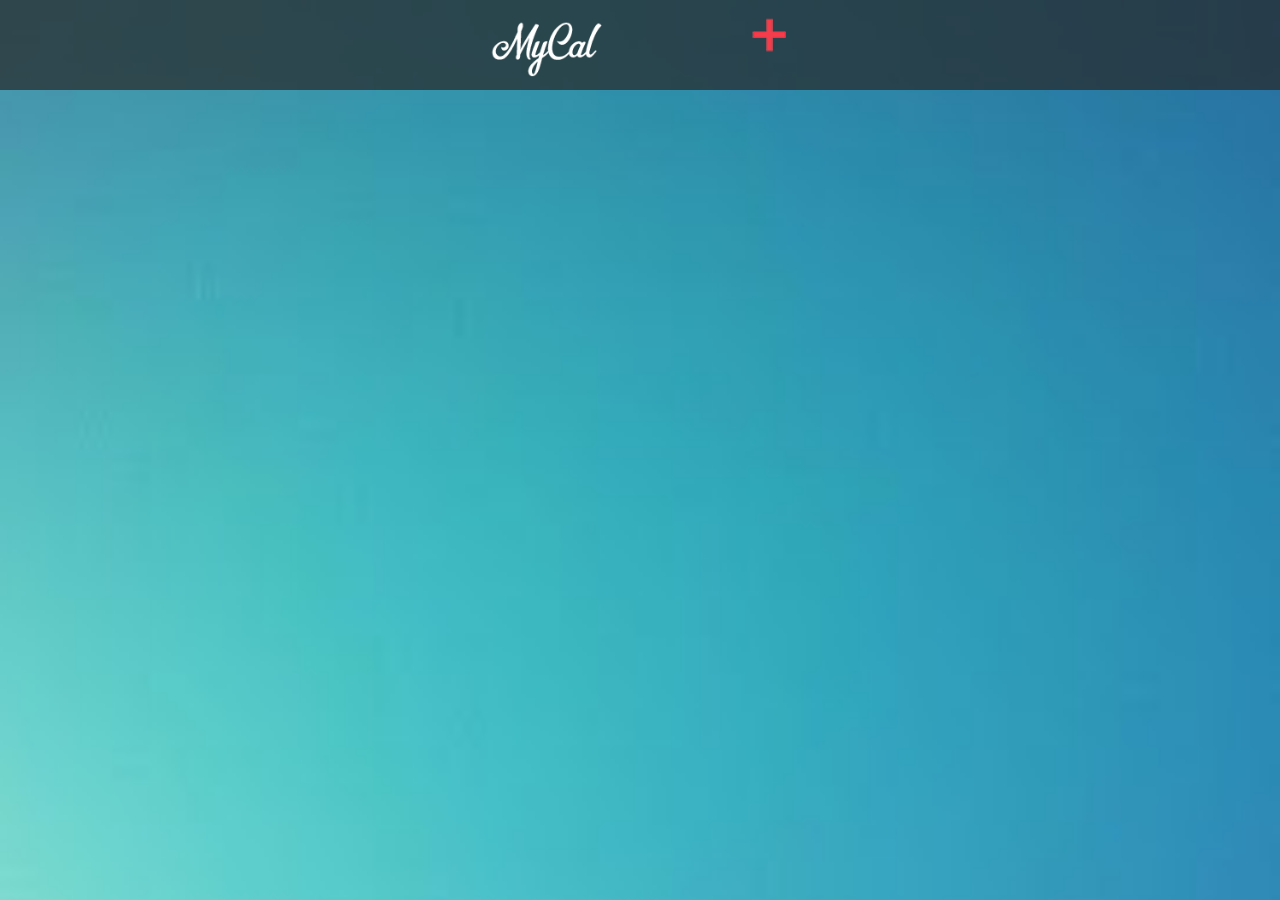
==== index.html @ a4dbc179 "MyCal app" ====
<!DOCTYPE html>
<html>
<head>
 <!--<link rel="stylesheet" type="text/css" href="css/ionic.css">-->
	<link rel="stylesheet" type="text/css" href="css/style.css">
	<meta name="viewport" content="width=device-width, initial-scale=1.0"> 
	<!-- google fonts -->
	<link href="https://fonts.googleapis.com/css?family=Lato:400,700" rel="stylesheet">
	<!-- end google fonts -->

 <script type="text/javascript" src="js/jquery.js"></script>
 <script type="text/javascript">
 	$(document).ready(function(){
 		var url = "http://localhost/CRUD/php/json.php";
 		$.getJSON( url, function(result){
 			$.each(result, function( i, field ){
 				var id = field.id;
 				var name = field.name;
 				var day = field.day;
 				var instructor = field.instructor;
 				var time = field.time;
 				$("#listview").append("<a class='item' href='edit.html?id=" + id + "&name=" + name + "&day="  + day + "&time="  + time + "&instructor=" + instructor +  "'><div>" +
 					"<h3>" + name + "</h3>" +
 					"<span class='item-note'>" + time + " " + instructor + "</span>" +
 					"<p>" + day + "</p></div></a>");
 			});
 		});
 	});
</script>
</head>
<body>
<div class="nav-bar home-navigation">
	<div class="logo content-container center">
		<img src="img/mycal.png">
		<a href="insert.html"><img src="img/plus.png"></a>
	</div>
</div>
<div class="content-container center">
	<div class="list content-container center" id="listview"></div>
</div>  
</body>
</html>
---- css/style.css ----
/******BASE*******/
body {
	background-image: url("../img/bg.jpg");
	background-size: cover;
	margin: 0;
}

h1,h2,h3,h4,h5,h6 {
	font-family: 'Lato', sans-serif;
	font-weight: 700;
	color: #ffffff;
}

h3 {
	font-size: 1.3em;
}

p {
	font-family: 'Lato', sans-serif;
	color: #ffffff;
	font-size: 1.1em;
}

span {
	color: #ffffff;
	font-size: 1.1em;
}

.home-navigation {
	padding-top: 15px;
}
.home-navigation img {
	max-width: 35%;
	padding-left: 10px;
}

.home-navigation a img {
	float: right;
	text-align: right;
/*	padding-top: 10px;*/
	padding-right: 10px;
}

.nav-bar {
	height: 75px;
	background-color: rgba(38,38,38,0.7);
	width: 100%;
	margin-bottom: 30px;
}

.item-note { 
	display:inline; 
	float:right; 
}

.item {
 text-decoration: none;
 }

.item div { 
	background-color: rgba(0,0,0,0.3);
	padding: 15px;
	box-sizing: border-box;
	margin:15px 0px;
	width:90%; 
	left:5%; 
	position:relative; 
}

.item h3 {
	margin-top: 0;
}

.insert-navigation a {
	width: 37%;
	float: left;
}

.insert h1 {
	text-align: center;
}

.nav-bar h1 {
	width: 63%;
	float: right;
	text-align: left;
	line-height: 24px;
}

.home-btn {
	border: none;
	width: 45%;
	height: 45px;
}

input {
	height: 50px;
	width: 100%;
	padding-left: 10px;
	font-size: 1em;
	margin-top: 15px;
	font-family: 'Lato', sans-serif;
}

select {
	width: 100%;
	height: 45px;
	padding-left: 10px;
	font-size: 1em;
	margin-top: 15px;
}

.input-options {
	margin-bottom: 20px;
}

option {
	width: 320px;
}

.content-container {
	width: 320px;
}

.center { 
	position:relative; 
	display:block; 
	margin-left:auto; 
	margin-right:auto; 
}

label {
	font-size: 1.3em;
	margin-bottom: 15px;
	font-family: 'Lato', sans-serif;
}

.button {
	height: 50px;
	border-radius: 7px;
	width: 100%;
	border: none;
	background-color: #F23D4C;
	color: #ffffff;
	font-size: 1.5em;
	margin-top: 30px;
	font-family: 'Istok Web', sans-serif;
}
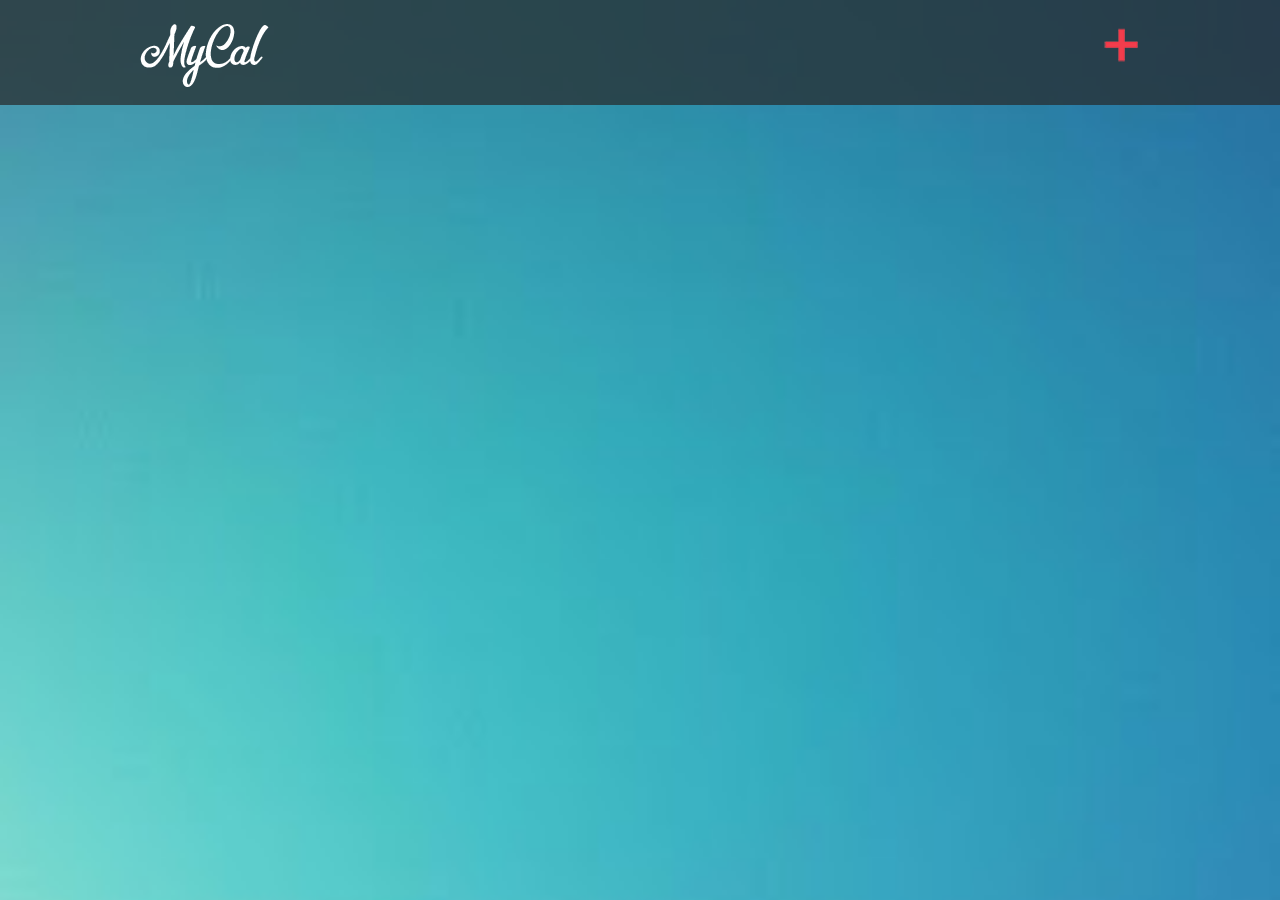
==== commit 97b8987f: "version update" ====
--- a/index.html
+++ b/index.html
@@ -17,11 +17,12 @@
  				var id = field.id;
  				var name = field.name;
  				var day = field.day;
+ 				var timeOfDay = field.timeOfDay;
  				var instructor = field.instructor;
  				var time = field.time;
- 				$("#listview").append("<a class='item' href='edit.html?id=" + id + "&name=" + name + "&day="  + day + "&time="  + time + "&instructor=" + instructor +  "'><div>" +
+ 				$("#listview").append("<a class='item' href='edit.html?id=" + id + "&name=" + name + "&day="  + day + "&time="  + time + "&timeOfDay=" + timeOfDay  + "&instructor=" + instructor +  "'><div>" +
  					"<h3>" + name + "</h3>" +
- 					"<span class='item-note'>" + time + " " + instructor + "</span>" +
+ 					"<span class='item-note'>" + time + " " + timeOfDay + " " + instructor + "</span>" +
  					"<p>" + day + "</p></div></a>");
  			});
  		});
@@ -29,14 +30,12 @@
 </script>
 </head>
 <body>
-<div class="nav-bar home-navigation">
-	<div class="logo content-container center">
+<div class="nav-bar">
+	<div class="content-container center">
 		<img src="img/mycal.png">
 		<a href="insert.html"><img src="img/plus.png"></a>
 	</div>
 </div>
-<div class="content-container center">
-	<div class="list content-container center" id="listview"></div>
-</div>  
+<div class="list content-container center" id="listview"></div>
 </body>
 </html>--- a/css/style.css
+++ b/css/style.css
@@ -9,6 +9,11 @@
 	font-family: 'Lato', sans-serif;
 	font-weight: 700;
 	color: #ffffff;
+}
+
+h1 {
+	text-align: center;
+	margin-bottom: 45px; 
 }
 
 h3 {
@@ -26,78 +31,82 @@
 	font-size: 1.1em;
 }
 
-.home-navigation {
-	padding-top: 15px;
-}
-.home-navigation img {
-	max-width: 35%;
-	padding-left: 10px;
+/*Center divs & items*/
+
+.center { 
+	position:relative; 
+	display:block; 
+	margin-left:auto; 
+	margin-right:auto; 
 }
 
-.home-navigation a img {
-	float: right;
-	text-align: right;
-/*	padding-top: 10px;*/
-	padding-right: 10px;
+.content-container {
+	/*80 percent width of screen size*/
+	width: 80vw;
 }
 
+/******END BASE ******/
+
+/*Navigation*/
 .nav-bar {
+	padding: 15px 0;
 	height: 75px;
 	background-color: rgba(38,38,38,0.7);
 	width: 100%;
-	margin-bottom: 30px;
+	margin-bottom: 45px;
 }
 
-.item-note { 
-	display:inline; 
-	float:right; 
-}
+	.nav-bar img {
+		max-width: 35%;
+		padding-left: 10px;
+	}
+
+	.nav-bar a img {
+		float: right;
+		text-align: right;
+		padding-top: 10px;
+		padding-right: 10px;
+	}
+
+	/*Nav inner app pages*/
+	.nav-bar-inner a img{
+		padding: 0;
+	}
+
+/*Index page individual class item*/
 
 .item {
  text-decoration: none;
  }
 
-.item div { 
-	background-color: rgba(0,0,0,0.3);
-	padding: 15px;
-	box-sizing: border-box;
-	margin:15px 0px;
-	width:90%; 
-	left:5%; 
-	position:relative; 
-}
+	.item div { 
+		background-color: rgba(0,0,0,0.3);
+		padding: 15px;
+		box-sizing: border-box;
+		margin:15px 0px;
+		width:90%; 
+		left:5%; 
+		position:relative; 
+	}
 
-.item h3 {
-	margin-top: 0;
-}
+		.item h3 {
+			margin-top: 0;
+		}
 
-.insert-navigation a {
-	width: 37%;
-	float: left;
-}
+		.item-note { 
+			display:inline; 
+			float:right; 
+		}
 
-.insert h1 {
-	text-align: center;
-}
 
-.nav-bar h1 {
-	width: 63%;
-	float: right;
-	text-align: left;
-	line-height: 24px;
-}
 
-.home-btn {
-	border: none;
-	width: 45%;
-	height: 45px;
-}
+/*****Basic Form Styling ******/
 
 input {
 	height: 50px;
 	width: 100%;
 	padding-left: 10px;
-	font-size: 1em;
+	font-size: 1.1em;
 	margin-top: 15px;
 	font-family: 'Lato', sans-serif;
 }
@@ -106,43 +115,50 @@
 	width: 100%;
 	height: 45px;
 	padding-left: 10px;
-	font-size: 1em;
+	font-size: 1.1em;
 	margin-top: 15px;
-}
-
-.input-options {
-	margin-bottom: 20px;
+	font-family: 'Lato', sans-serif;
 }
 
 option {
-	width: 320px;
-}
-
-.content-container {
-	width: 320px;
-}
-
-.center { 
-	position:relative; 
-	display:block; 
-	margin-left:auto; 
-	margin-right:auto; 
+	font-size: 1.1em;
 }
 
 label {
-	font-size: 1.3em;
+	font-size: 1.4em;
 	margin-bottom: 15px;
 	font-family: 'Lato', sans-serif;
 }
 
-.button {
-	height: 50px;
-	border-radius: 7px;
-	width: 100%;
-	border: none;
-	background-color: #F23D4C;
-	color: #ffffff;
-	font-size: 1.5em;
+
+/*AM and PM input*/
+.time-value {
+	font-size: 1.3em;
+}
+
+	.time-value input {
+		width: 10%;
+	}
+
+.button-container {
 	margin-top: 30px;
-	font-family: 'Istok Web', sans-serif;
-}+}
+	.error {
+		font-size: 1.4em;
+		color: #FF0000;
+		display: none;
+	}
+
+	.button {
+		height: 50px;
+		border-radius: 7px;
+		width: 100%;
+		border: none;
+		background-color: #F23D4C;
+		color: #ffffff;
+		font-size: 1.5em;
+		margin-bottom: 15px;
+		font-family: 'Istok Web', sans-serif;
+	}
+
+/*****End Basic Form Styling ******/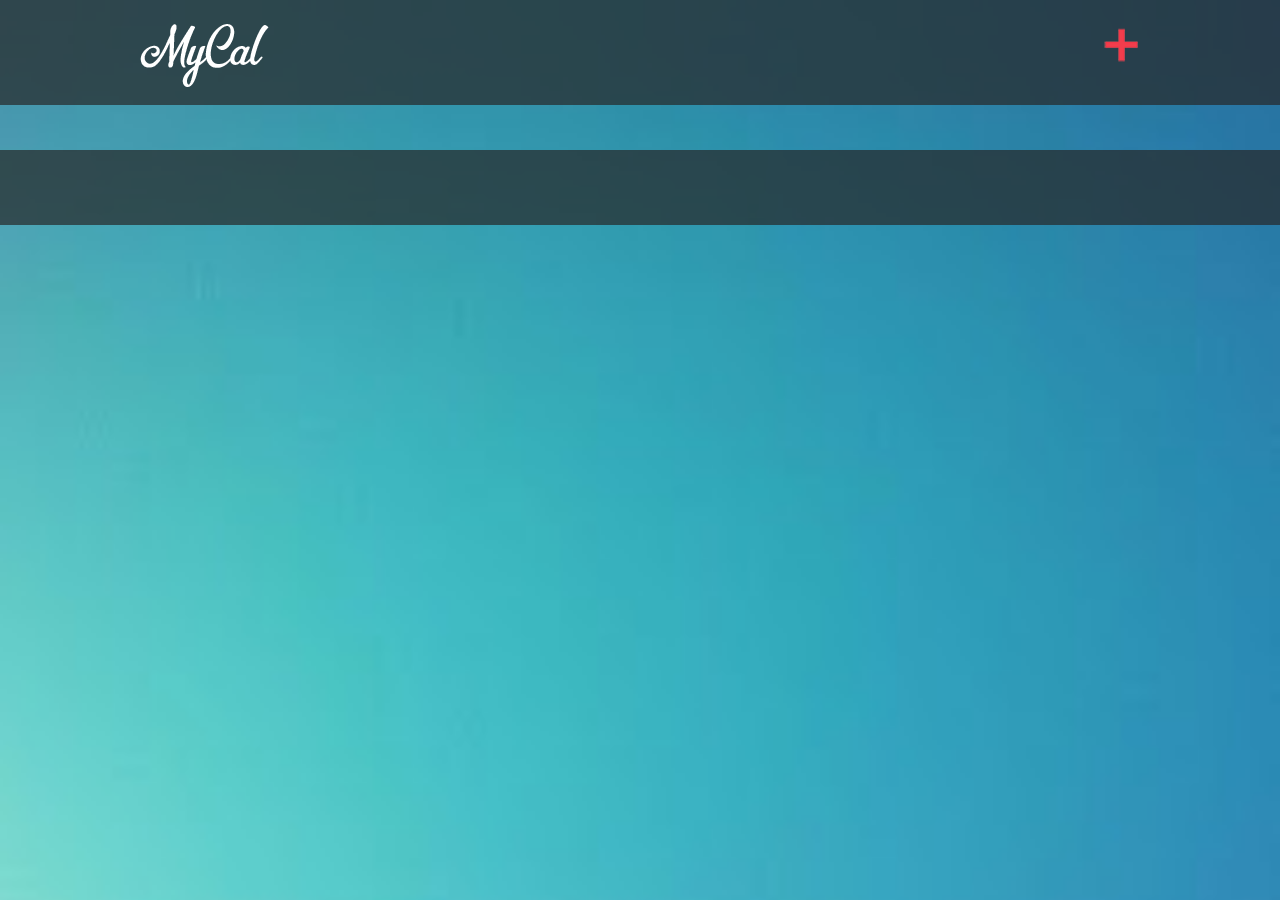
==== commit afb8b17c: "footer" ====
--- a/index.html
+++ b/index.html
@@ -11,7 +11,8 @@
  <script type="text/javascript" src="js/jquery.js"></script>
  <script type="text/javascript">
  	$(document).ready(function(){
- 		var url = "http://localhost/CRUD/php/json.php";
+ 		// var url = "http://localhost/CRUD/php/json.php";
+ 		var url = "http://kiralynn.de/schedule/php/json.php";
  		$.getJSON( url, function(result){
  			$.each(result, function( i, field ){
  				var id = field.id;
@@ -37,5 +38,8 @@
 	</div>
 </div>
 <div class="list content-container center" id="listview"></div>
+<footer>
+	<div class="footer-bar"></div>
+</footer>
 </body>
 </html>--- a/css/style.css
+++ b/css/style.css
@@ -43,6 +43,7 @@
 .content-container {
 	/*80 percent width of screen size*/
 	width: 80vw;
+	margin-bottom: 45px;
 }
 
 /******END BASE ******/
@@ -161,4 +162,12 @@
 		font-family: 'Istok Web', sans-serif;
 	}
 
-/*****End Basic Form Styling ******/+/*****End Basic Form Styling ******/
+
+/***** Footer ******/
+
+.footer-bar {
+	height: 75px;
+	background-color: rgba(38,38,38,0.7);
+	width: 100%;
+}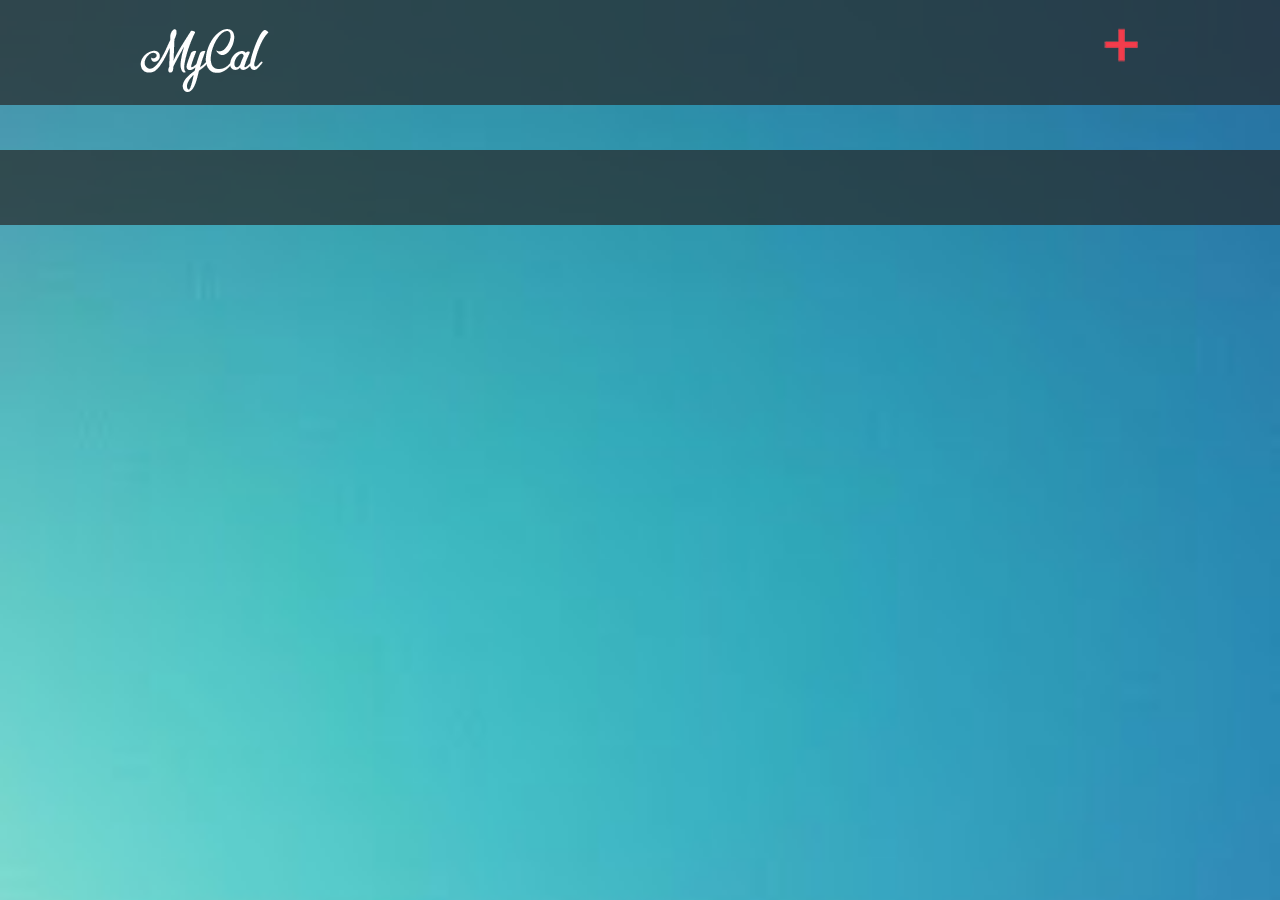
==== commit a60e490f: "- UPDATED: title onto index.html - FIXED: padding on body." ====
--- a/index.html
+++ b/index.html
@@ -7,6 +7,7 @@
 	<!-- google fonts -->
 	<link href="https://fonts.googleapis.com/css?family=Lato:400,700" rel="stylesheet">
 	<!-- end google fonts -->
+	<title>My Calender App</title>
 
  <script type="text/javascript" src="js/jquery.js"></script>
  <script type="text/javascript">
--- a/css/style.css
+++ b/css/style.css
@@ -3,6 +3,7 @@
 	background-image: url("../img/bg.jpg");
 	background-size: cover;
 	margin: 0;
+	padding: 0;
 }
 
 h1,h2,h3,h4,h5,h6 {
@@ -60,6 +61,7 @@
 	.nav-bar img {
 		max-width: 35%;
 		padding-left: 10px;
+		padding-top: 5px;
 	}
 
 	.nav-bar a img {
